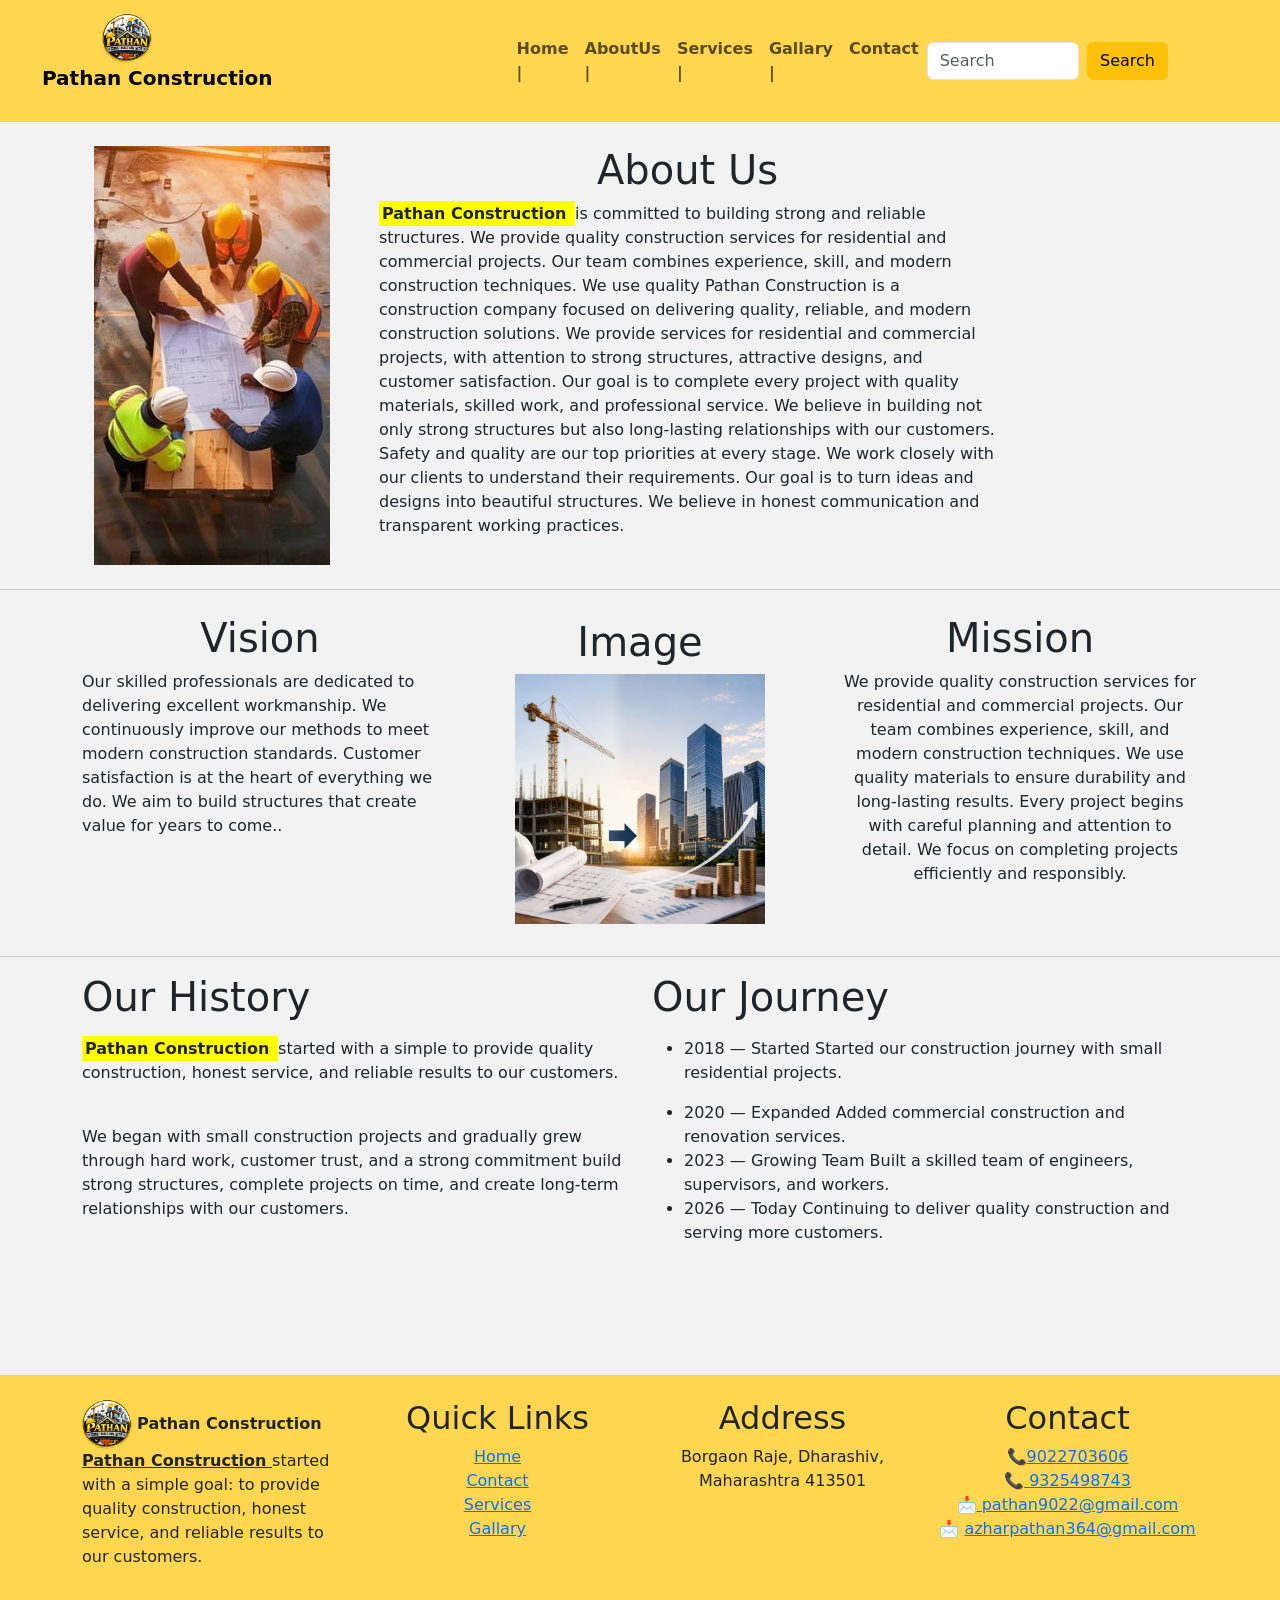
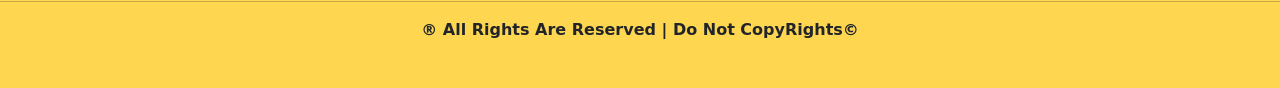
==== about.html @ 7a2fdf45 "footer update" ====
<!DOCTYPE html>
<html lang="en">

<head>
  <meta charset="UTF-8">
  <meta name="viewport" content="width=device-width, initial-scale=1.0">
  <title>About Page</title>
  <link href="https://cdn.jsdelivr.net/npm/bootstrap@5.3.8/dist/css/bootstrap.min.css" rel="stylesheet"
    integrity="sha384-sRIl4kxILFvY47J16cr9ZwB07vP4J8+LH7qKQnuqkuIAvNWLzeN8tE5YBujZqJLB" crossorigin="anonymous">
  <link rel="stylesheet" href="css/style.css">
</head>

<body class="bg">
  <header>
    <nav class="navbar navbar-expand-lg bg-color">
      <div class="container-fluid">
        <a class="navbar-brand"> <img src="images/pathancon1.png " alt="" height="50px " width="50px" class="mle"> <b>
            <p class="mrr">Pathan Construction</p>
          </b></a>
        <button class="navbar-toggler" type="button" data-bs-toggle="collapse" data-bs-target="#navbarSupportedContent"
          aria-controls="navbarSupportedContent" aria-expanded="false" aria-label="Toggle navigation">
          <span class="navbar-toggler-icon"></span>
        </button>
        <div class="collapse navbar-collapse" id="navbarSupportedContent">
          <ul class="navbar-nav me-auto mb-0 mb-lg-0 mrll menav">
            <li class="nav-item active">
              <a class="nav-link   hove" aria-current="page" href="index.html"><b>Home  &#124;</b> </a>
            </li>
            <li class="nav-item">
              <a class="nav-link hove" href="about.html"><b>AboutUs  &#124;</b> </a>
            </li>
            <li class="nav-item">
              <a class="nav-link hove" href="Services.html"><b>Services  &#124;</b> </a>
            </li>
            <li class="nav-item">
              <a class="nav-link hove" href="gallary.html"><b>Gallary  &#124;</b> </a>
            </li>
            <li class="nav-item">
              <a class="nav-link hove" href="contact.html"><b>Contact</b> </a>
            </li>

            <!-- <li class="nav-item dropdown hove">
              <a class="nav-link dropdown-toggle hove" href="#" role="button" data-bs-toggle="dropdown"
                aria-expanded="false">
                <b>More</b>
              </a>
              <ul class="dropdown-menu">
                <li><a class="dropdown-item" href="contact.html">Contact</a></li>
                <li>
                  <hr class="dropdown-divider">
                </li>
                <li><a class="dropdown-item" href="product.html">Our Product</a></li> -->
            <!-- <li><hr class="dropdown-divider"></li>
            <li><a class="dropdown-item" href="#">Ongoing Sites</a></li> -->
            <!-- </ul> -->
            </li>
            <li class="nav-item">
              <!-- <a class="nav-link disabled" aria-disabled="true">disabled</a> -->
            </li>
          </ul>
          <form class="d-flex serchmargin" role="search">
            <input class="form-control me-2" type="search" placeholder="Search" aria-label="Search" />
            <button class="btn btn-warning" type="submit">Search</button>
          </form>
        </div>
      </div>
    </nav>
  </header>
  <!-- header is end -->




  

  <!-- <h2 class="textc ">Welcome to About Page</h2> -->
  <!-- about section start -->
  <section class="bgg2 ">
    <div class="container">
      <div class="row">
        <div class="col-md-3 p-4">
          <img src="images/vert1.2.jpg" alt="" class="img-fluid">
        </div>
        <div class="col-md-7 p-4 ">
          <h1 class="text-center">About Us</h1>
          <p> <b><mark>Pathan Construction </mark></b>is committed to building strong and reliable structures.
            We provide quality construction services for residential and commercial projects.
            Our team combines experience, skill, and modern construction techniques.
            We use quality Pathan Construction is a construction company focused on delivering quality, reliable, and
            modern construction solutions. We provide services for residential and commercial projects, with attention
            to strong structures, attractive designs, and customer satisfaction. Our goal is to complete every project
            with quality materials, skilled work,
            and professional service. We believe in building not only strong structures but also long-lasting
            relationships with our customers.
            Safety and quality are our top priorities at every stage.
            We work closely with our clients to understand their requirements.
            Our goal is to turn ideas and designs into beautiful structures.
            We believe in honest communication and transparent working practices.</p>
          <a href="index.html">
          </a>
        </div>
      </div>
    </div>
  </section>
  <!-- about section end -->



  

  <!-- section 2 start -->
  <hr class="bgg2 mb-0 mt-0">
  <section class="bgg2  hovert  p-4 ">
    <div class="container">
      <div class="row">
        <div class="col-md-4 ">
          <h1 class="text-center">Vision</h1>
          <p>Our skilled professionals are dedicated to delivering excellent workmanship.
            We continuously improve our methods to meet modern construction standards.
            Customer satisfaction is at the heart of everything we do.
            We aim to build structures that create value for years to come..</p>

        </div>
        <div class="col-md-4 text-center scale mt-1">
          <h1>Image</h1>
          <img src="images/square1.6.jpg" alt="" class="img-fluid mb-2" height="250px" width="250px">
        </div>
        <div class="col-md-4 text-center">
          <h1>Mission</h1>
          <p>We provide quality construction services for residential and commercial projects.
            Our team combines experience, skill, and modern construction techniques.
            We use quality materials to ensure durability and long-lasting results.
            Every project begins with careful planning and attention to detail.
            We focus on completing projects efficiently and responsibly.

          </p>
        </div>
      </div>
    </div>
  </section>
  <!-- section 2 end -->
  <!-- section 3 start -->
  <hr class="mb-0 bgg2 mt-0">
  <section class="paddbb ">
    <div class="container">
      <div class="row">
        <div class="col-md-6">
          <h1 class="mt-3 mb-3">Our History</h1>
          <p> <Mark> <b>Pathan Construction </b></Mark>
            started with a simple
            to provide quality construction, honest service, and reliable results to our customers.
          </p>
          <br>
          <p>We began with small construction projects and gradually grew through hard work, customer trust, and a
            strong commitment build strong structures,
            complete projects on time, and create long-term relationships with our customers.</p>
        </div>
        <div class="col-md-6">
          <h1 class="mt-3 mb-3">Our Journey</h1>
          <ul>
            <li>
              <p>2018 — Started
                Started our construction journey with small residential projects.</p>
            </li>
            <li>
              2020 — Expanded
              Added commercial construction and renovation services.
            </li>
            <li>
              2023 — Growing Team
              Built a skilled team of engineers, supervisors, and workers.
            </li>
            <li>
              2026 — Today
              Continuing to deliver quality construction and serving more customers.
            </li>
          </ul>
        </div>
      </div>
    </div>
  </section>
  <!-- section 3 end -->

  <!-- section 5 start -->
     <section class="text-center bgg2  pb-3">
            <div class="container">
                <div class="row">
                    <div class="col-md-12 mt-5 ">
                        <!-- <h2>Follow For More Info   </h2> -->
                        
                    </div>
                  
                </div>
            </div>
        </section> 
  <!-- section 5 end -->


  <!-- section 4 start -->
<!-- 
  <section>

    <div class="d-grid gap-2">
      <button class=" but" type="button"><b>Give Your Feedback</b></button>
    </div>
  </section> -->
  <!-- section 4 end -->

  <!-- footer is start -->
  <footer>
    <section class="pt-4   bgg">
      <div class="container ">
        <div class="row">
          <div class="col-md-3">
            <img src="images/pathancon1.png" alt="" height="50px " width="50px" class="img-fluid"> <b>Pathan
              Construction</b>
            <p><b class="underl">Pathan Construction </b>started with a simple goal: to provide
              quality construction, honest service, and reliable results to our customers.</p>

          </div>
          <div class="col-md-3 text-center">
            <h2>Quick Links</h2>
            <a href="index.html">Home</a>
            <br>
            <a href="contact.html">Contact</a>
            <br>
            <a href="Services.html">Services</a>
             <br>
            <a href="gallary.html">Gallary</a>
          </div>
          <div class="col-md-3 text-center">
            <h2>Address</h2>
            <p>Borgaon Raje, Dharashiv, Maharashtra 413501</p>
          </div>
          <div class="col-md-3 text-center">
            <h2>Contact</h2>
            📞<a href="">9022703606</a>
            <br>
            📞<a href=""> 9325498743</a>
            <br>
            📩<a href=""> pathan9022@gmail.com</a>
            <br>
            📩 <a href=""> azharpathan364@gmail.com</a>
          </div>
        </div>
      </div>
      <hr>
      <p class="text-center mt-2"> <strong> &#174; All Rights Are Reserved | Do Not CopyRights&#169; </strong> </p>

    </section>
  </footer>
  <!-- footer is end -->
  <script src="https://cdn.jsdelivr.net/npm/bootstrap@5.3.8/dist/js/bootstrap.bundle.min.js"
    integrity="sha384-FKyoEForCGlyvwx9Hj09JcYn3nv7wiPVlz7YYwJrWVcXK/BmnVDxM+D2scQbITxI"
    crossorigin="anonymous"></script>

</body>

</html>
---- css/style.css ----
.bg-color{
    background-color: rgb(255, 214, 80);
}

.hove:hover{
           background-color: rgb(240, 191, 30);
           border: 2px solid black;
           /* border-radius: 50%; */
}

.textc{
    text-align: center;
    
    background-color:  coral;
}



/* .card-body:hover{
    
    
} */

.bgg{
               background-color: rgb(255, 214, 80);
    

    /* background-color: coral; */
    padding-bottom: 30px;
    
}


.lef{
    margin-left:600px;
}

.igh:hover{
           transform:skewY(3);
}

.mle{
    margin-left:90px;
}

.mre{
    margin-left: 20px;
}

.hov{
    text-align: center;
}

.mrc{
    margin-right: 2px;
}

.mrr{
    margin-left: 30px;
}

.serchmargin{
    margin-right: 100px;
}

.mrll{
    margin-left: 220px;
    border-radius: 10px;
    z-index: 10;
}

.mll{
    text-align: center;
}

.alig{
    text-align:  center;
    background-color: #F2F2F2;
    margin-bottom: 0px;
    padding-bottom: 60px;
    padding-top: 20px;
}

.padd{
    padding-top: 10px;
    padding-bottom: 50px;
    background-color: coral;
}

.paddb{
    padding-bottom: 50px;
}

.hos{
    padding-bottom: 40px;
    color: lightsalmon;
    
}
.paddbb{
    padding-bottom: 50px;
    background-color: #F2F2F2;
}

mark{
    background-color: yellow;
}

.h2c{
    background-color: coral;
}

.h2cc{
    background-color: coral;
    margin-bottom: 0px;
    padding-bottom: 5px;
}

.h2ccc{
    background-color: coral;
    margin-bottom: 0px;
    padding-bottom: 10px;
}

.bi-youtube {
    color: red;
    font-size: 30px;
}

.bi-instagram{
   color: #E1306C;
   font-size: 30px;
}

.bi-facebook{
     color: #1877F2;
    font-size: 30px;
}

.bi-linkedin{
    font-size: 30px;
}

.mar{
    margin-left: 70px;
}

.mmrb{
    margin-top: 30px;
}



.bgg2{
    background-color: #F2F2F2;
}

.coloh{
    color:yellow;
}

.holographic-container {
  display: flex;
  justify-content: center;
  align-items: center;
  height: 100vh;
  /* background: #000; */
}

.holographic-card {
  width: 100%;
  height: 100%;
  /* background: #111; */
  display: flex;
  justify-content: center;
  align-items: center;
  position: relative;
  overflow: hidden;
  border-radius: 15px;
  transition: all 0.5s ease;
}

.holographic-card h2 {
  color: #0ff;
  font-size: 2rem;
  position: relative;
  z-index: 2;
}

.holographic-card::before {
  content: '';
  position: absolute;
  top: -50%;
  left: -50%;
  width: 200%;
  height: 200%;
  background: linear-gradient(
    0deg, 
    transparent, 
    transparent 30%, 
    rgba(0,255,255,0.3)
  );
  transform: rotate(-45deg);
  transition: all 0.5s ease;
  opacity: 0;
}

.holographic-card:hover {
  transform: scale(1.05);
  box-shadow: 0 0 20px rgba(235, 202, 20, 0.932);
}

.holographic-card:hover::before {
  opacity: 1;
  transform: rotate(-45deg) translateY(100%);
}

.itali{
    font-style: italic;
}

.newh{
    height: 100%;
    width: 100%;
}

.textd{
    text-decoration: none;
    color: black;
}

.but{
    background-color: rgb(255, 214, 80);
    padding-top: 20px;
    padding-bottom: 20px;
}



.pds{
    padding-top: 30px;
}

.hb{
    padding-bottom: 30px;
}

.pbd{
    padding-bottom: 20px
}

.box5{
    position:fixed;
    list-style: none;
    z-index: 15; 
    left: auto;
    right: 10px;
    /* margin-bottom: 100px;    */
    /* margin-left: 0%; */
    margin-top: 1px;
}

 @media (max-width:1050px) {
            .body1{

                display: none;

                 
          
        } 
    }


     @media(max-width:300px)
    {  
        .mediab{
            margin-left: 120px;
        }

    }


    /* .chove:hover{
        /* box-shadow: 4px 5px 4px 5px rgb(255, 214, 80); }*/
    */


    .choven:hover{
        background-color: lightblue;
        color: black;
        box-shadow: 2px 4px 2px 4px rgb(218, 70, 70);
        
    }


    @media(max-width:1024px) and (min-width:800px){
        .menav{

            margin-left: 20px;


        }
    }


   
/* 
    @media(max-width:1050px){
        .hrme:{ 

            line-break:normal;
            

        }
    } */


    @media (min-width: 601px) and (max-width: 1024px) {
           .mediab{

                  margin-left: 10px;


           }


    }


    @media(max-width:600px){
        .mediab{ 

            
             margin-left: 100px;


        }
    } 

      @media (min-width: 601px) and (max-width: 1024px) {
           .chove{

                  padding-top: 100px;


           }
        }

         @media(max-width:800px){
        .menav{ 

            
             margin-left: 10px;


        }
    } 

    .underl{

        text-decoration: underline;
    }
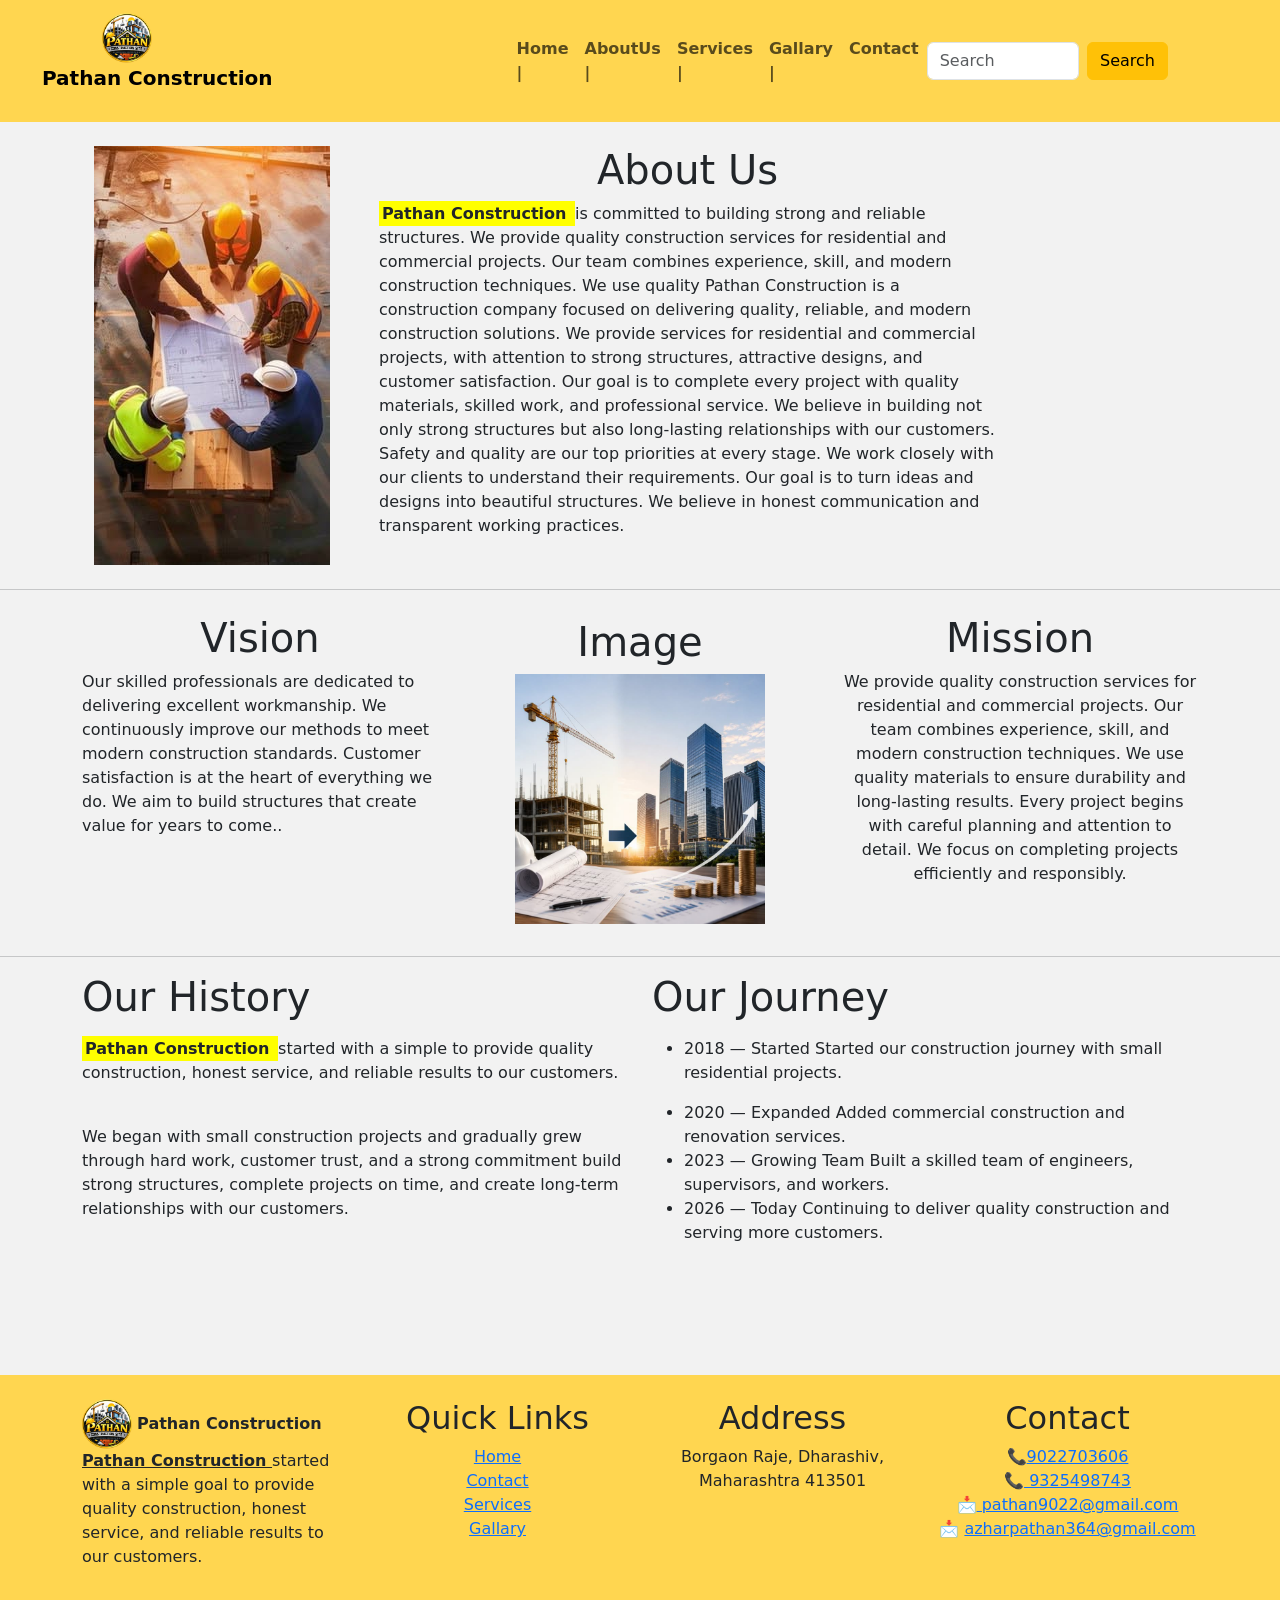
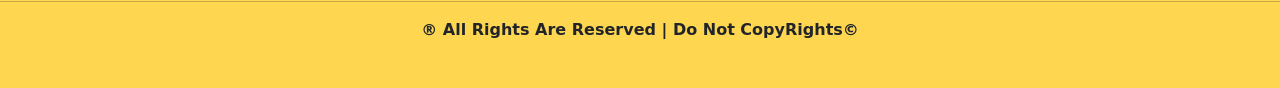
==== commit b21732a0: "footer update" ====
--- a/about.html
+++ b/about.html
@@ -214,7 +214,7 @@
           <div class="col-md-3">
             <img src="images/pathancon1.png" alt="" height="50px " width="50px" class="img-fluid"> <b>Pathan
               Construction</b>
-            <p><b class="underl">Pathan Construction </b>started with a simple goal: to provide
+            <p><b class="underl">Pathan Construction </b>started with a simple goal to provide
               quality construction, honest service, and reliable results to our customers.</p>
 
           </div>
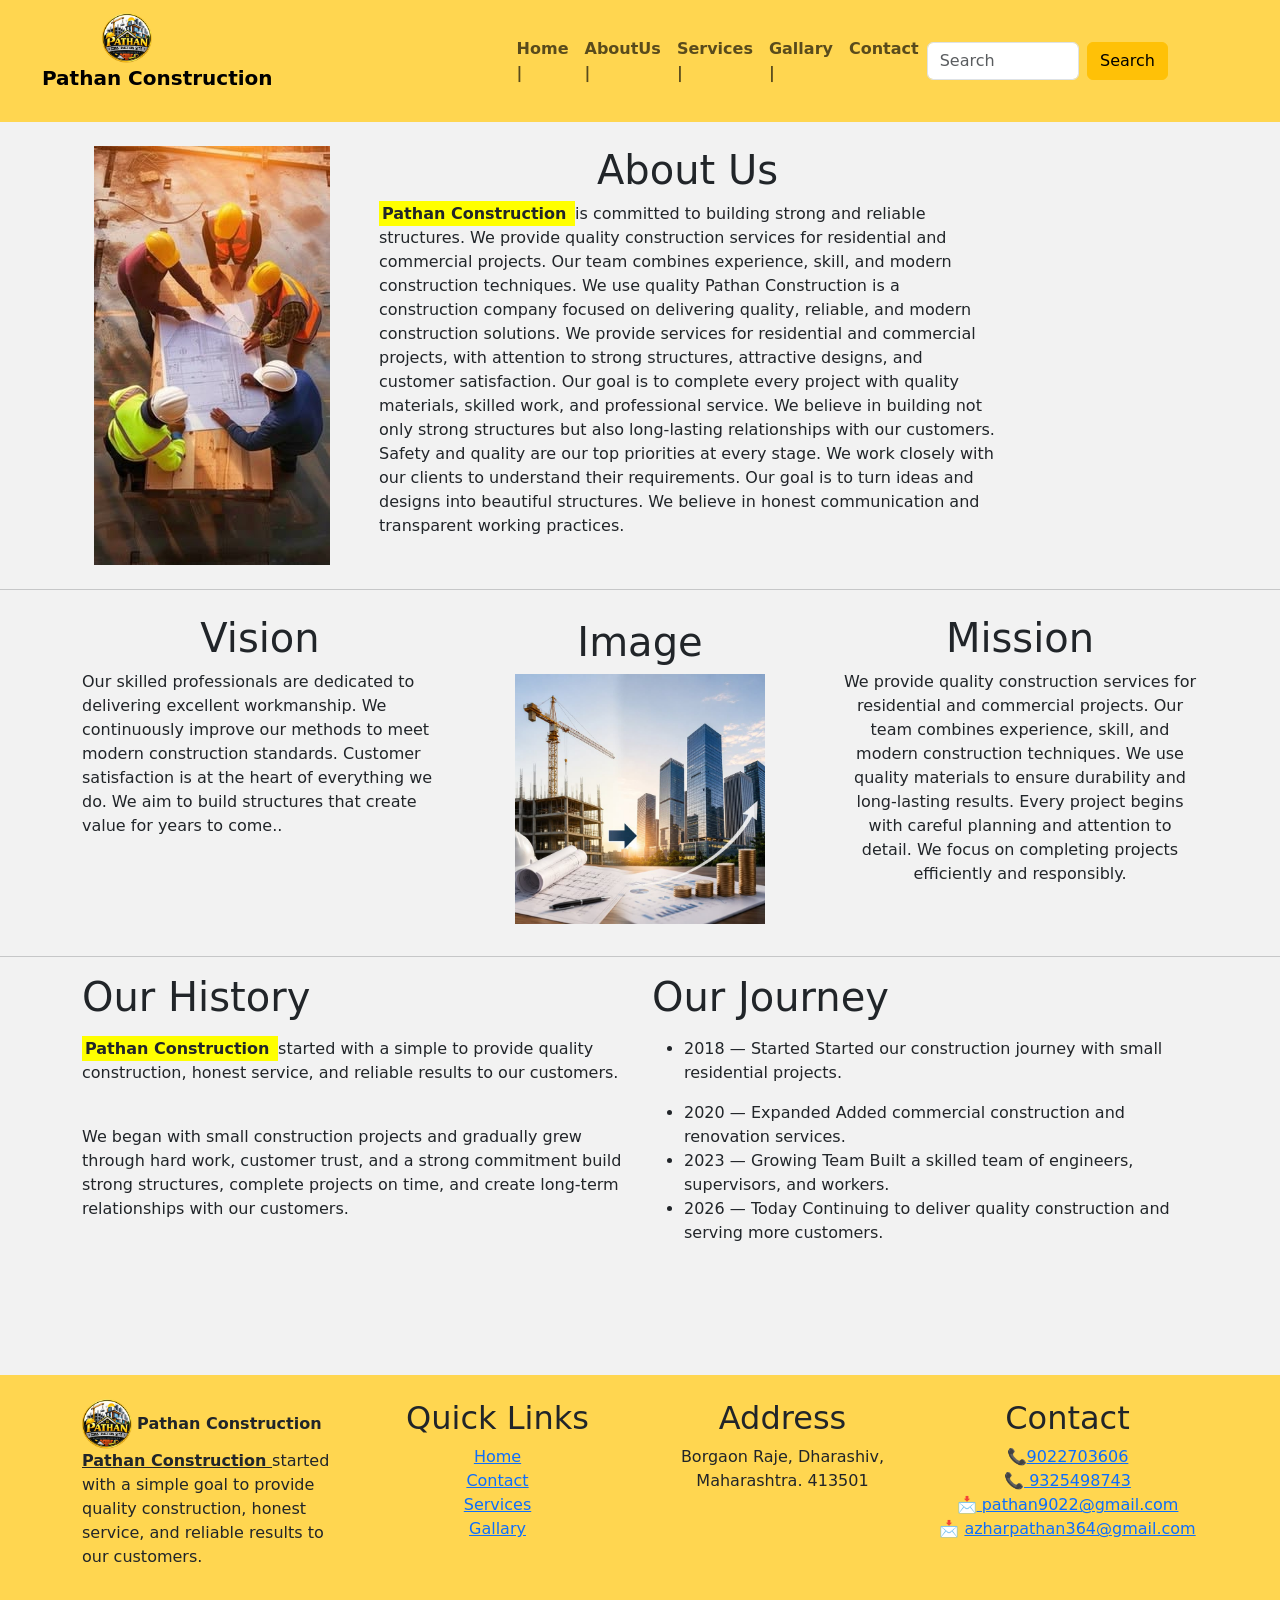
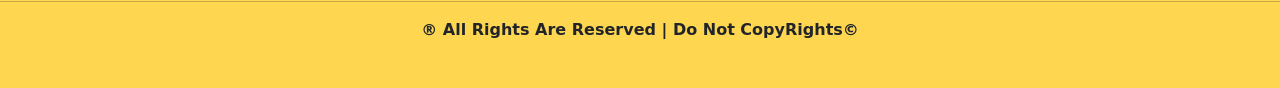
==== commit 72dfc16c: "footer change" ====
--- a/about.html
+++ b/about.html
@@ -230,7 +230,7 @@
           </div>
           <div class="col-md-3 text-center">
             <h2>Address</h2>
-            <p>Borgaon Raje, Dharashiv, Maharashtra 413501</p>
+            <p>Borgaon Raje, Dharashiv, Maharashtra. 413501</p>
           </div>
           <div class="col-md-3 text-center">
             <h2>Contact</h2>
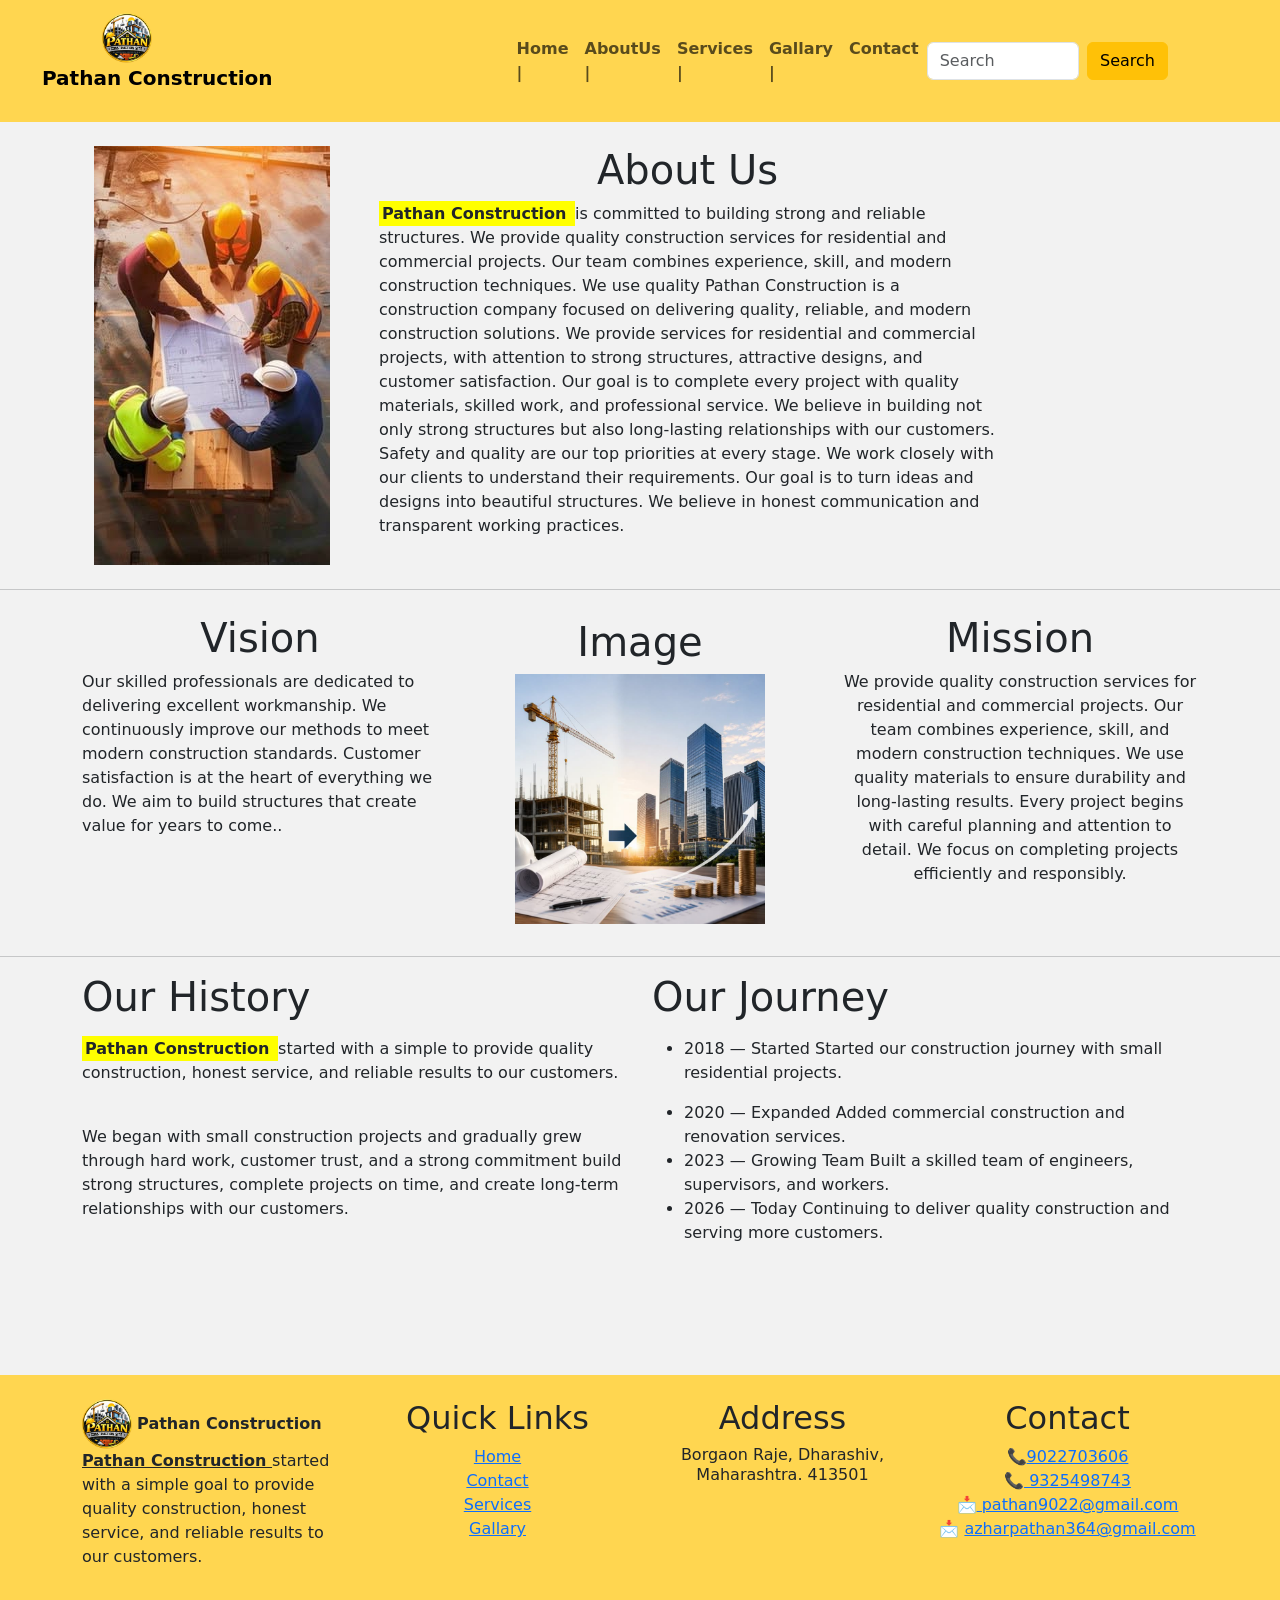
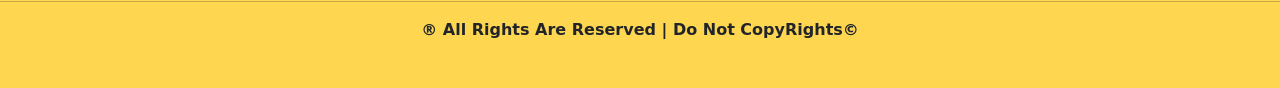
==== commit 7abd77c9: "footer update" ====
--- a/about.html
+++ b/about.html
@@ -230,7 +230,7 @@
           </div>
           <div class="col-md-3 text-center">
             <h2>Address</h2>
-            <p>Borgaon Raje, Dharashiv, Maharashtra. 413501</p>
+            <h6>Borgaon Raje, Dharashiv, Maharashtra. 413501</h6>
           </div>
           <div class="col-md-3 text-center">
             <h2>Contact</h2>
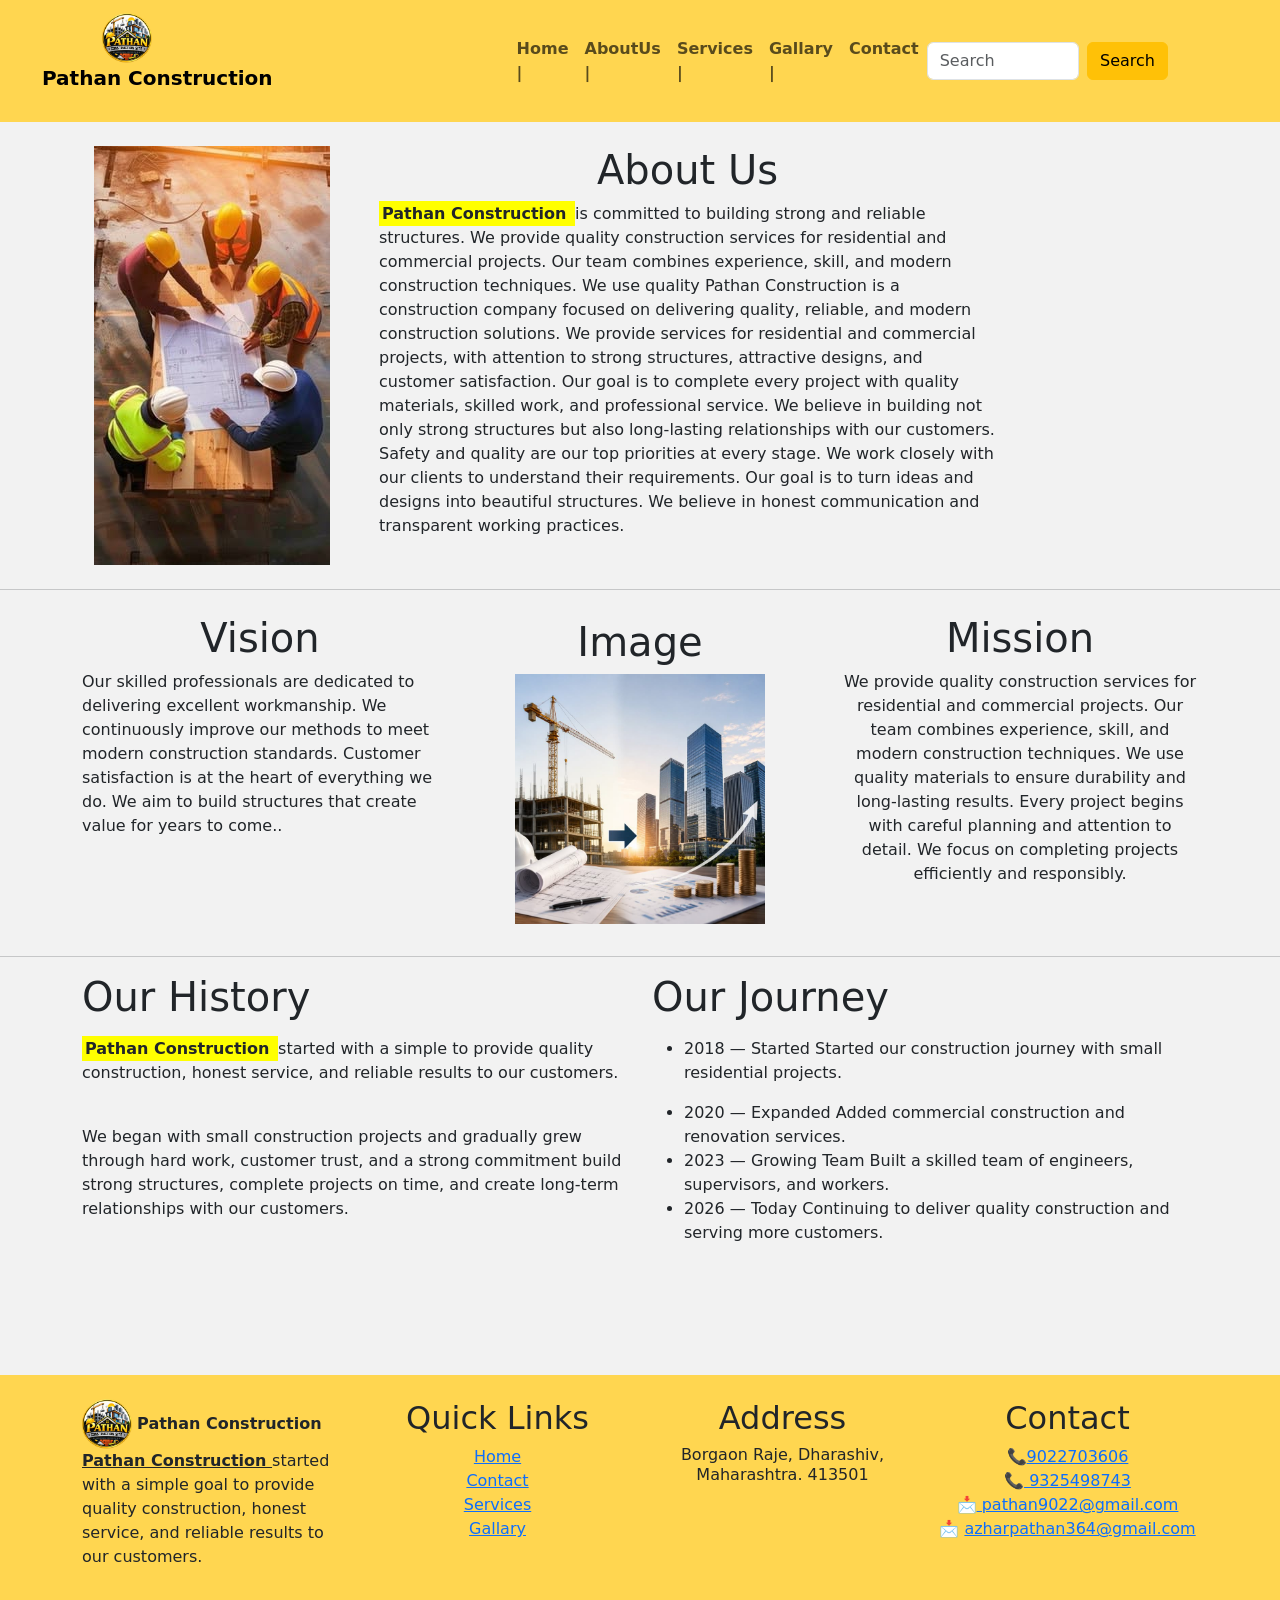
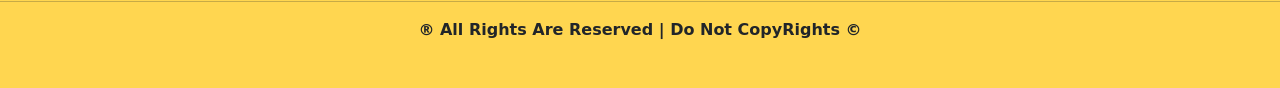
==== commit 6239cc8b: "footer update" ====
--- a/about.html
+++ b/about.html
@@ -245,7 +245,7 @@
         </div>
       </div>
       <hr>
-      <p class="text-center mt-2"> <strong> &#174; All Rights Are Reserved | Do Not CopyRights&#169; </strong> </p>
+      <p class="text-center mt-2"> <strong> &#174; All Rights Are Reserved | Do Not CopyRights &#169; </strong> </p>
 
     </section>
   </footer>
@@ -256,4 +256,4 @@
 
 </body>
 
-</html>+</html>
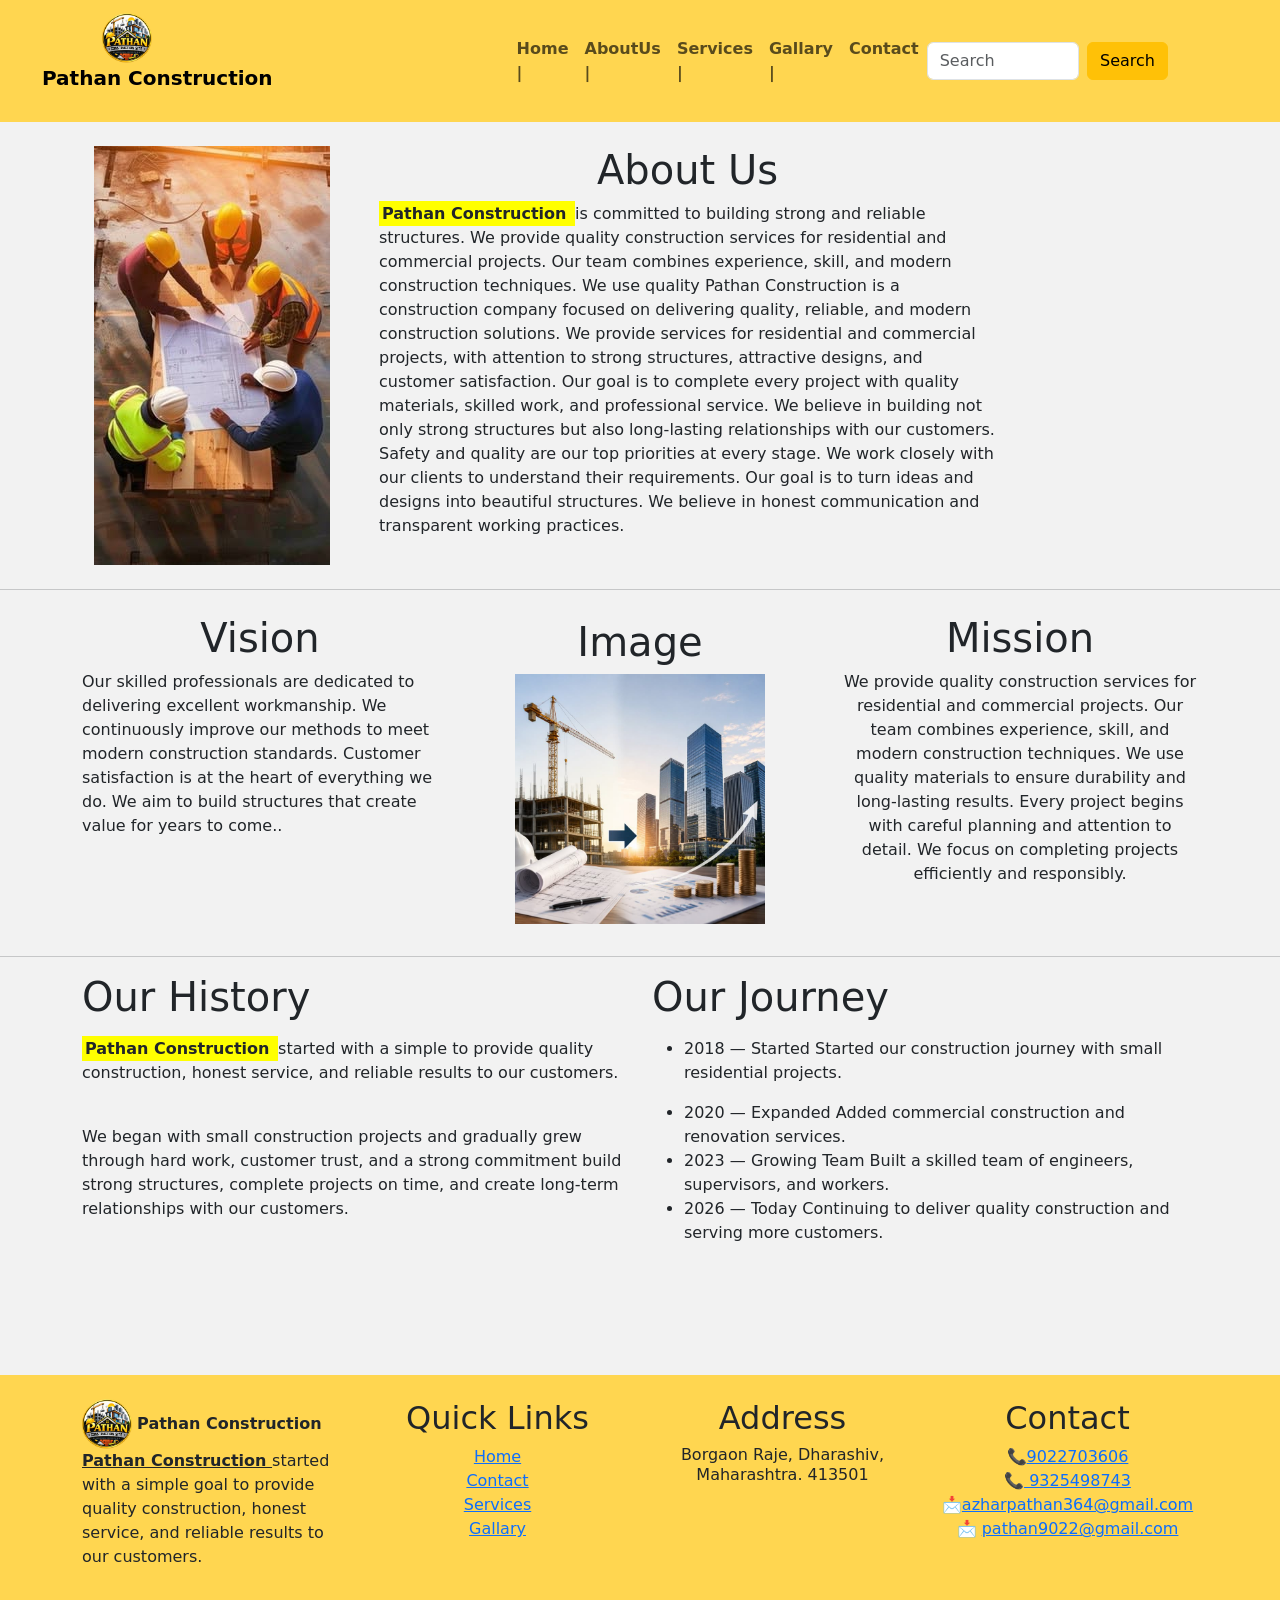
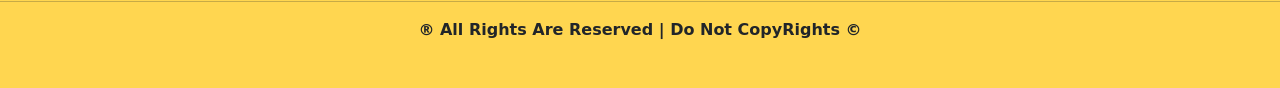
==== commit 483ccc28: "footer update" ====
--- a/about.html
+++ b/about.html
@@ -238,9 +238,9 @@
             <br>
             📞<a href=""> 9325498743</a>
             <br>
-            📩<a href=""> pathan9022@gmail.com</a>
-            <br>
-            📩 <a href=""> azharpathan364@gmail.com</a>
+            📩<a href="">azharpathan364@gmail.com</a>
+            <br>
+            📩 <a href="">  pathan9022@gmail.com</a>
           </div>
         </div>
       </div>
